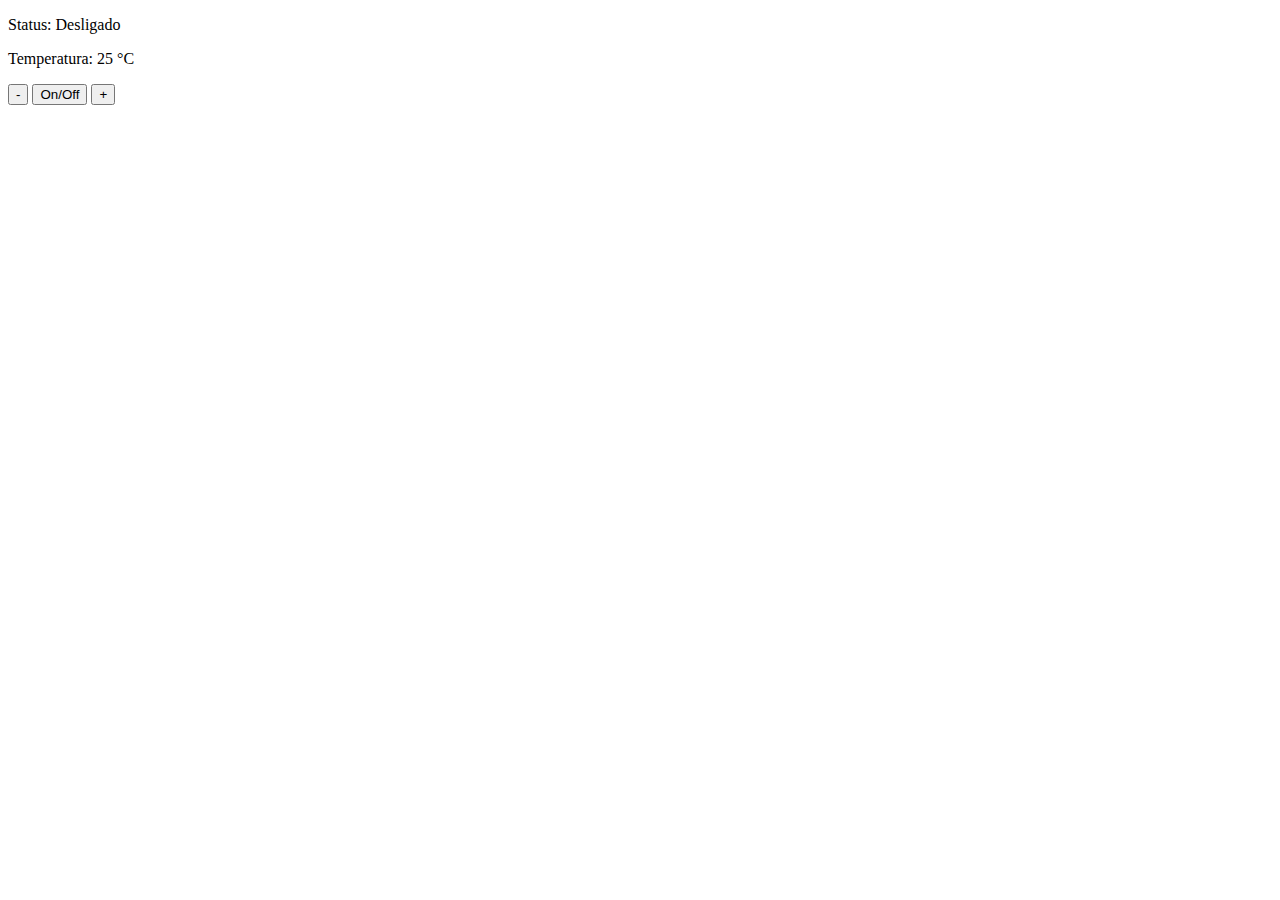
==== Controle.html @ 3f4dc835 "Add files via upload" ====
<!DOCTYPE html>
<html lang="en">
<head>
  <meta charset="UTF-8">
  <meta name="viewport" content="width=device-width, initial-scale=1.0">
  <title>Controle de Ar Condicionado</title>
  <link rel="stylesheet" href="sitear.css">
</head>
<body>

  <div class="container">
    <div class="status-container">
      <p>Status: <span id="status">Desligado</span></p>
    </div>
    <div class="temperature-container">
      <p>Temperatura: <span id="temperature">25</span> °C</p>
    </div>
    <div class="buttons-container">
      <button onclick="decreaseTemperature()">-</button>
      <button onclick="toggleAC()">On/Off</button>
      <button onclick="increaseTemperature()">+</button>
    </div>
  </div>

  <script src="sitear.js"></script>
</body>
</html>
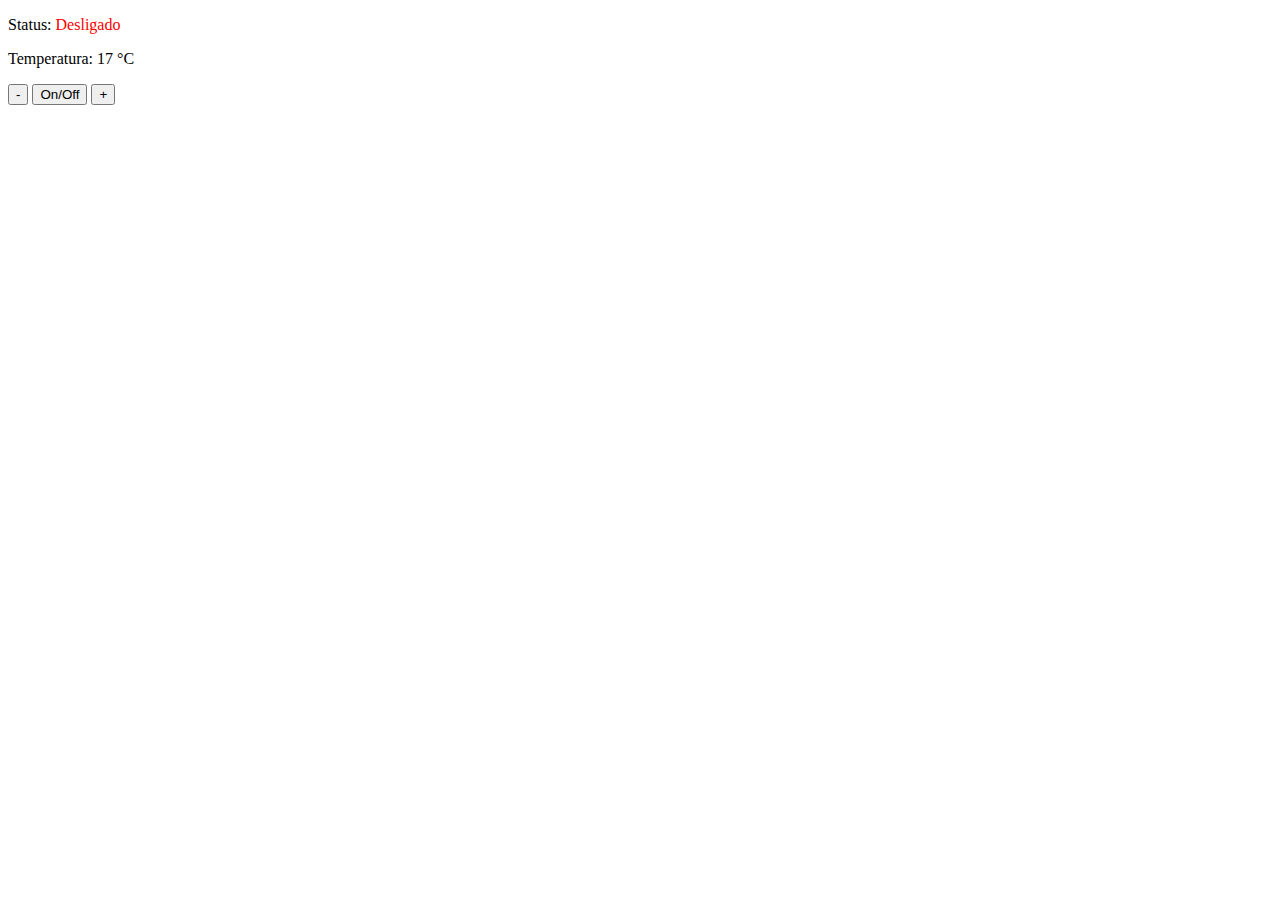
==== commit e3f4905f: "Update Controle.html" ====
--- a/Controle.html
+++ b/Controle.html
@@ -1,10 +1,10 @@
 <!DOCTYPE html>
-<html lang="en">
+<html lang="pt-br">
 <head>
   <meta charset="UTF-8">
   <meta name="viewport" content="width=device-width, initial-scale=1.0">
   <title>Controle de Ar Condicionado</title>
-  <link rel="stylesheet" href="sitear.css">
+  <link rel="stylesheet" href="Controle.css">
 </head>
 <body>
 
@@ -22,6 +22,6 @@
     </div>
   </div>
 
-  <script src="sitear.js"></script>
+  <script src="Controle.js"></script>
 </body>
-</html>+</html>
--- a/Controle.css
+++ b/Controle.css
@@ -0,0 +1,27 @@
+<!DOCTYPE html>
+<html lang="en">
+<head>
+  <meta charset="UTF-8">
+  <meta name="viewport" content="width=device-width, initial-scale=1.0">
+  <title>Controle de Ar Condicionado</title>
+  <link rel="stylesheet" href="sitear.css">
+</head>
+<body>
+
+  <div class="container">
+    <div class="status-container">
+      <p>Status: <span id="status">Desligado</span></p>
+    </div>
+    <div class="temperature-container">
+      <p>Temperatura: <span id="temperature">25</span> °C</p>
+    </div>
+    <div class="buttons-container">
+      <button onclick="decreaseTemperature()">-</button>
+      <button onclick="toggleAC()">On/Off</button>
+      <button onclick="increaseTemperature()">+</button>
+    </div>
+  </div>
+
+  <script src="sitear.js"></script>
+</body>
+</html>